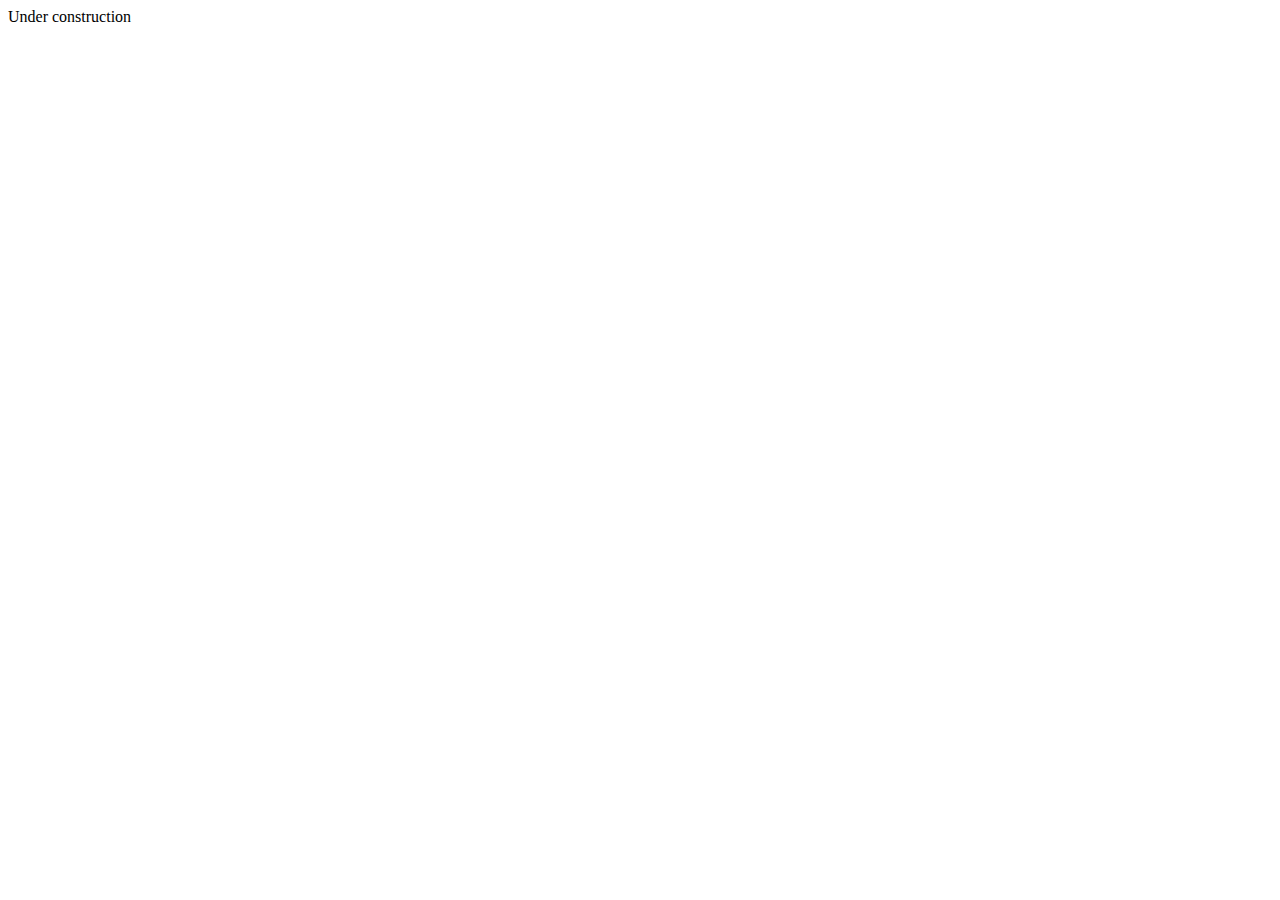
==== index.html @ 227b7d89 "Under construction note." ====
<!DOCTYPE html>
<html lang="en">
<head>
    <meta charset="UTF-8">
    <meta http-equiv="X-UA-Compatible" content="IE=edge">
    <meta name="viewport" content="width=device-width, initial-scale=1.0">
    <title>ID Africa</title>
</head>
<body>
    Under construction
</body>
</html>
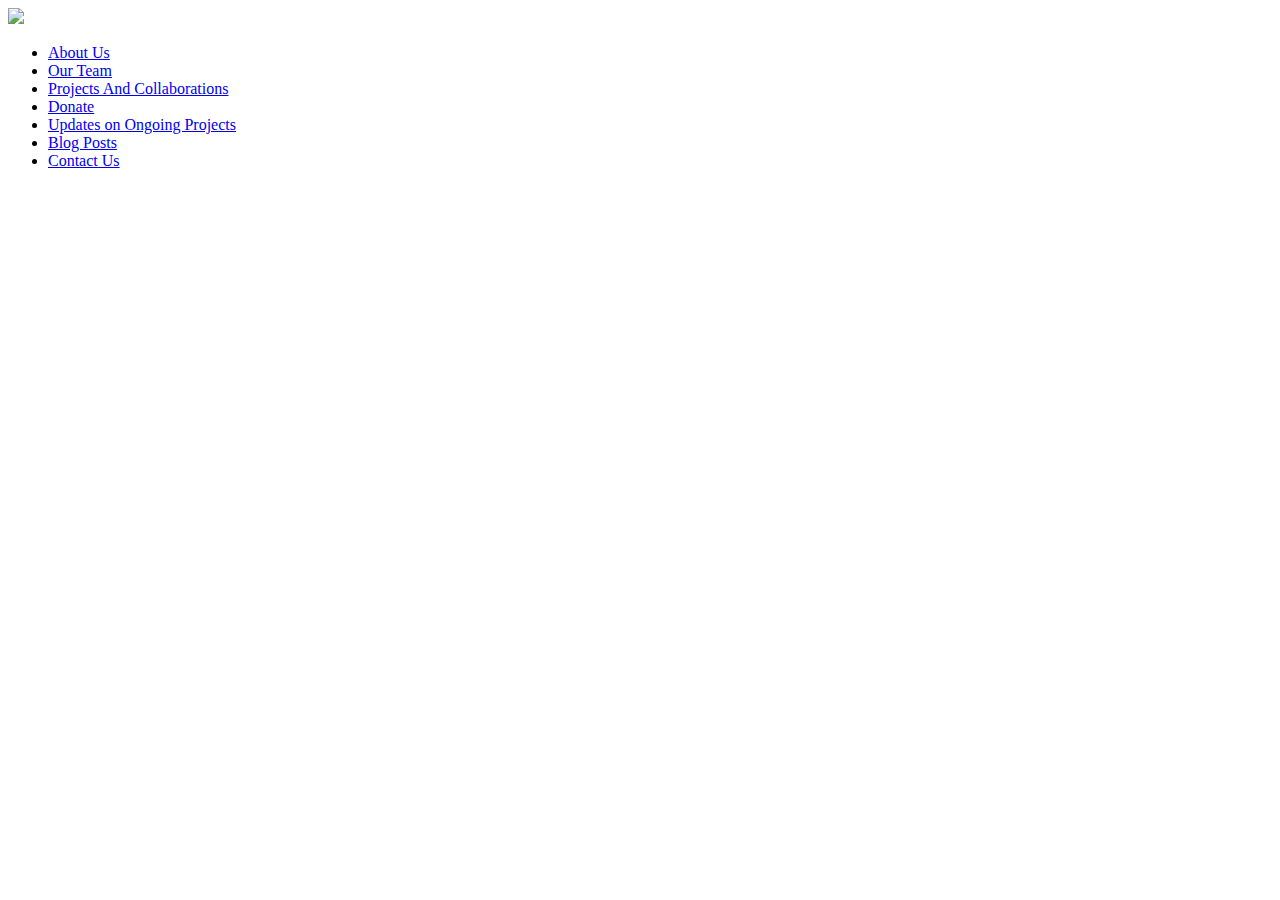
==== commit 16dbc84e: "first content update" ====
--- a/index.html
+++ b/index.html
@@ -7,6 +7,16 @@
     <title>ID Africa</title>
 </head>
 <body>
-    Under construction
+    <img src="newlogo.jpg" class="center">
+<ul>
+    <li><a href="about.html">About Us</a></li>
+    <li><a href="team.html">Our Team</a></li>
+    <li><a href="projects.html">Projects And Collaborations</a></li>
+    <li><a href="donate.html">Donate</a></li>
+    <li><a href="updates.html">Updates on Ongoing Projects</a></li>
+    <li><a href="blogs.html">Blog Posts</a></li>
+    <li><a href="contact.html">Contact Us</a></li>
+    
+</ol>
 </body>
 </html>